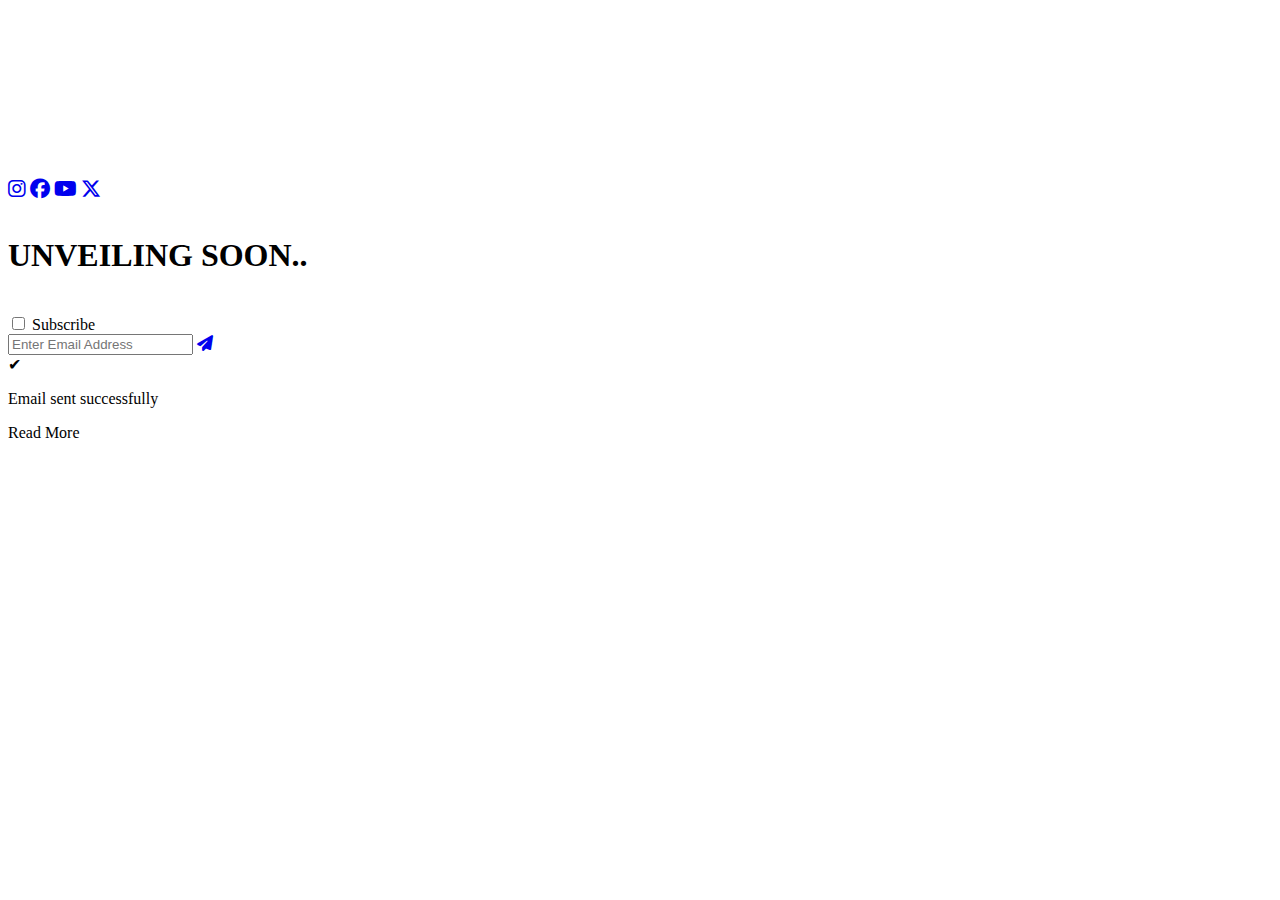
==== index.html @ 49911342 "Update index.html" ====
<!DOCTYPE html>
<html lang="en">
<head>
    <meta charset="UTF-8">
    <meta name="viewport" content="width=device-width, initial-scale=1.0">
    <title>In Joy Living</title>
    <link rel="stylesheet" href="style.css">
    <link href="https://cdnjs.cloudflare.com/ajax/libs/font-awesome/6.4.2/css/all.min.css" rel="stylesheet">

    <link rel="shortcut icon" href="./logos/1.png" type="image/x-icon">
    <link rel="stylesheet" href="media_query.css">
</head>
<body>
      <img src="./logos/bg.png" alt="" class="bg">
    
      <!-- background vid -->
    <video playsinline autoplay loop muted plays-inline class="bg" id="bg1">
      <source src="vid.mp4" type="video/mp4">
    </video>
    <video playsinline autoplay loop muted plays-inline class="bg" id="bg2">
      <source src="vid2.mp4" type="video/mp4">
    </video>
      <!-- end background vid-->


    <div class="nav">
      <div class="logo">
        <img src="logos/7.png" alt="">
      </div>        
      
        <div class="elem">
            <a href="https://instagram.com/in_joy_living?igshid=OGQ5ZDc2ODk2ZA" target="_blank"><i class="fa-brands fa-instagram fa-lg"></i></a>
            <a href="https://www.facebook.com/profile.php?id=61551821527012&mibextid=ZbWKwL" target="_blank"><i class="fa-brands fa-facebook fa-lg"></i></a>
            <a href="https://youtube.com/@Injoy-re9ox?si=vJ7_FNYDOZqErOVE" target="_blank"><i class="fa-brands fa-youtube fa-lg"></i></a>
            <a href="https://x.com/In_joy_living23?t=5kL6EOtMhD9Y4RhLgVxPNg&s=09" target="_blank"><i class="fa-brands fa-x-twitter fa-lg"></i></a>      
        </div>
    </div>
    
    <div class="hero">
        <img src="logos/4.png" alt="">
        <div class="cont">
            <h1 class="cs">UNVEILING SOON..</h1>
            <i id="" class="fa-solid fa-minus fa-2xl" style="color: #ffffff;"></i>
        </div>

        
        <div class="bt">
          <div class="wrapper">
            <div class="collapse">
              <div class="sub-btn">
              <!-- BUTTON1 -->
              
              <input type="checkbox" name="" id="collapse-head">
              <label class="btn" for="collapse-head">Subscribe</label>
              
              <div class="collapse-text">
                <div>
                  <div style="font-style: normal;">
                    <form action="#" id="form" style="background-color: transparent;">
                      <div class="input-box">
                        <input type="text" name="" id="email" placeholder="Enter Email Address" onkeydown="validation()">
                        <a href="#" class="plane" id="submitButton"><i class="fa-solid fa-paper-plane fa-l" href="#"></i></a> 
                        <span id="text"></span>
                      </div>
                      
                    </form>
                    <div class="popup-card" id="popupCard">
                      <div class="popup-content">
                          <div class="success-icon">&#10004;</div>
                          <p>Email sent successfully</p>
                      </div>
                  </div>
                  </div>
                </div>
              </div>
              </div>
              <!-- BUTTON2 -->
              <label class="btn">Read More</label>
              
            </div>
            
          </div>          
        </div>
      </div>
    </div>
    

    <script src="script.js"></script>
</body>
</html>
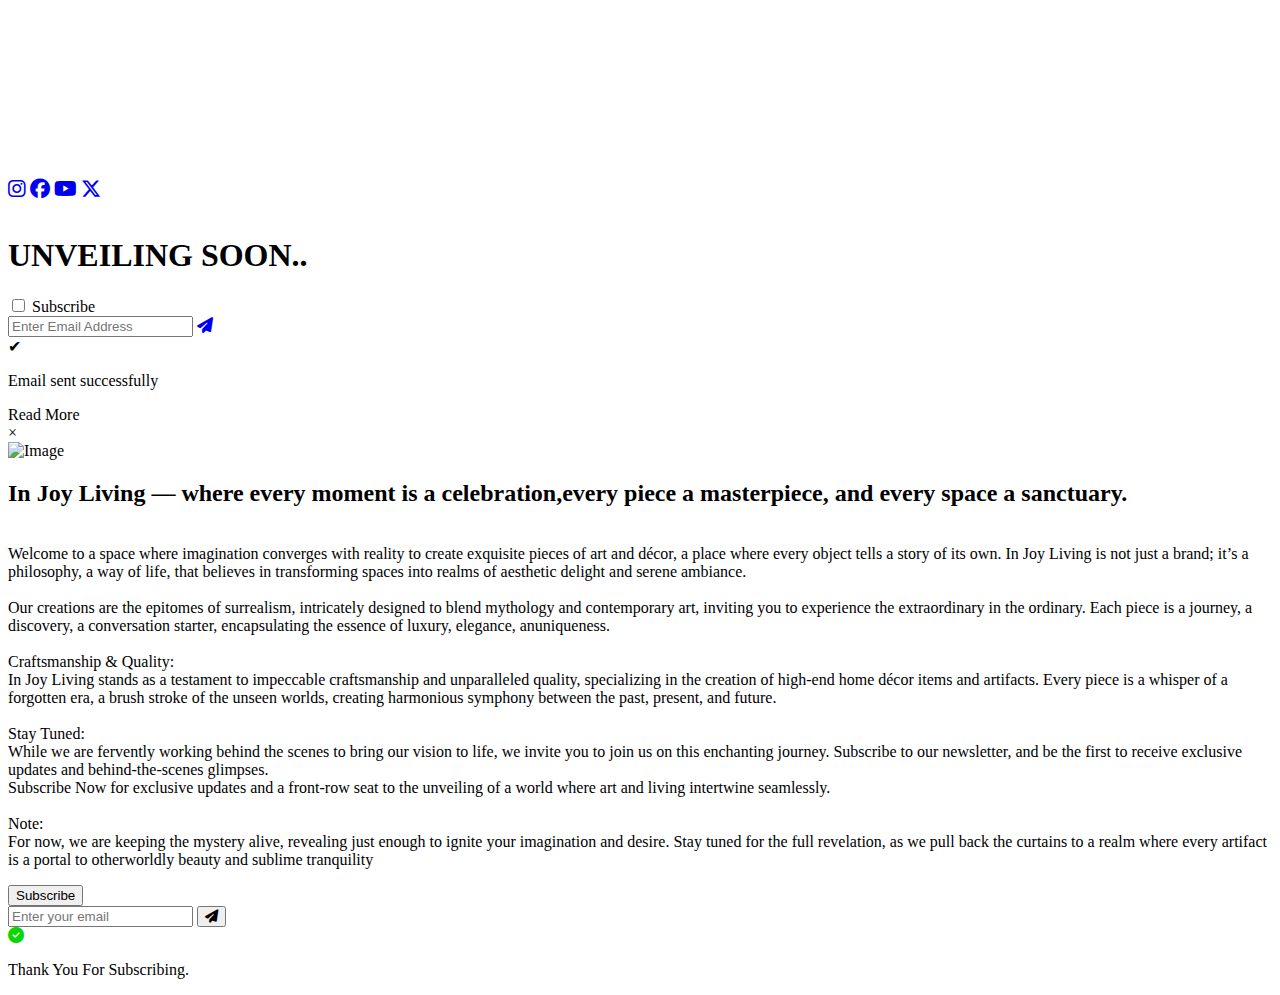
==== commit 9da4a186: "Update index.html" ====
--- a/index.html
+++ b/index.html
@@ -11,19 +11,19 @@
     <link rel="stylesheet" href="media_query.css">
 </head>
 <body>
-      <img src="./logos/bg.png" alt="" class="bg">
     
-      <!-- background vid -->
-    <video playsinline autoplay loop muted plays-inline class="bg" id="bg1">
+    
+    <!-- background vid -->
+    <video playsinline autoplay loop muted plays-inline class="bg blurr" id="bg1">
       <source src="vid.mp4" type="video/mp4">
     </video>
-    <video playsinline autoplay loop muted plays-inline class="bg" id="bg2">
+    <video playsinline autoplay loop muted plays-inline class="bg blurr" id="bg2">
       <source src="vid2.mp4" type="video/mp4">
     </video>
-      <!-- end background vid-->
+    <!-- end background vid-->
 
 
-    <div class="nav">
+    <div class="nav blurr">
       <div class="logo">
         <img src="logos/7.png" alt="">
       </div>        
@@ -40,7 +40,6 @@
         <img src="logos/4.png" alt="">
         <div class="cont">
             <h1 class="cs">UNVEILING SOON..</h1>
-            <i id="" class="fa-solid fa-minus fa-2xl" style="color: #ffffff;"></i>
         </div>
 
         
@@ -51,7 +50,7 @@
               <!-- BUTTON1 -->
               
               <input type="checkbox" name="" id="collapse-head">
-              <label class="btn" for="collapse-head">Subscribe</label>
+              <label class="btn blurr" for="collapse-head">Subscribe</label>
               
               <div class="collapse-text">
                 <div>
@@ -59,7 +58,7 @@
                     <form action="#" id="form" style="background-color: transparent;">
                       <div class="input-box">
                         <input type="text" name="" id="email" placeholder="Enter Email Address" onkeydown="validation()">
-                        <a href="#" class="plane" id="submitButton"><i class="fa-solid fa-paper-plane fa-l" href="#"></i></a> 
+                        <a href="#" class="plane" id="submitButton" onclick="sendMail()"><i class="fa-solid fa-paper-plane fa-l" href="#"></i></a> 
                         <span id="text"></span>
                       </div>
                       
@@ -75,16 +74,75 @@
               </div>
               </div>
               <!-- BUTTON2 -->
-              <label class="btn">Read More</label>
+              <label class="btn blurr" id="readMoreBtn">Read More</label>
+              <!-- email sending -->
+              <div id="popup" class="popup">
+                <span class="close" onclick="closePopup()">&times;</span>
+                <div class="popupimage">
+                  <img src="./logos/2.png" alt="Image" id="popupimage">
+                </div>
+                <h2>In Joy Living — where every moment is a celebration,every piece a masterpiece, and every space a sanctuary.</h2>
+                <div id="bodyContent" class="scrollable">
+                  <p id="bodyText">
+                                  <br>
+                                  Welcome to a space where imagination converges with reality to create exquisite pieces of art
+                                  and décor, a place where every object tells a story of its own. In Joy Living is not just a brand;
+                                  it’s a philosophy, a way of life, that believes in transforming spaces into realms of aesthetic
+                                  delight and serene ambiance.
+                                  <br><br>
+                                  Our creations are the epitomes of surrealism, intricately designed to blend mythology and
+                                  contemporary art, inviting you to experience the extraordinary in the ordinary. Each piece is a
+                                  journey, a discovery, a conversation starter, encapsulating the essence of luxury, elegance,
+                                  anuniqueness.
+                                  <br><br>
+                                  <span class="span-head">Craftsmanship & Quality:</span> <br>
+                                  In Joy Living stands as a testament to impeccable craftsmanship and unparalleled quality,
+                                  specializing in the creation of high-end home décor items and artifacts. Every piece is a whisper
+                                  of a forgotten era, a brush stroke of the unseen worlds, creating harmonious symphony between
+                                  the past, present, and future. <br><br>
+                                  <span class="span-head">Stay Tuned:</span> <br>
+                                  While we are fervently working behind the scenes to bring our vision to life, we invite you to join
+                                  us on this enchanting journey. Subscribe to our newsletter, and be the first to receive exclusive
+                                  updates and behind-the-scenes glimpses.<br>
+                                  Subscribe Now for exclusive updates and a front-row seat to the unveiling of a world where art
+                                  and living intertwine seamlessly.<br><br>
+                                  <span class="span-head">Note:</span> <br>
+                                  For now, we are keeping the mystery alive, revealing just enough to ignite your imagination and
+                                  desire. Stay tuned for the full revelation, as we pull back the curtains to a realm where every
+                                  artifact is a portal to otherworldly beauty and sublime tranquility
+                </p>
+                </div>
+                
               
-            </div>
-            
+                <button class="coll" onclick="togglecollapse2()">Subscribe</button>
+                <div id="collapse2" class="collapse2">
+                  <input type="email" id="email" placeholder="Enter your email" oninput="validateEmail()">
+                  <button id="submitBtn" onclick="sendMail()">
+                    <i class="fa-solid fa-paper-plane"></i>
+                  </button>
+                </div>
+                <div class="float">
+                    <i class="fa-solid fa-circle-check" style="color: #08d704;"></i>
+                  <p>Thank You For Subscribing.</p>
+                </div>
+              </div>
+              <!-- email sending end-->
+
+            </div>   
           </div>          
         </div>
       </div>
-    </div>
+    
     
 
     <script src="script.js"></script>
+    <script type="text/javascript" src="https://cdn.jsdelivr.net/npm/@emailjs/browser@3/dist/email.min.js"></script>
+                  <script type="text/javascript">
+                      (
+                        function() {
+                          // https://dashboard.emailjs.com/admin/account
+                          emailjs.init('RkLSta6GG7nUvPfHD');
+                        })();
+                  </script>
 </body>
 </html>
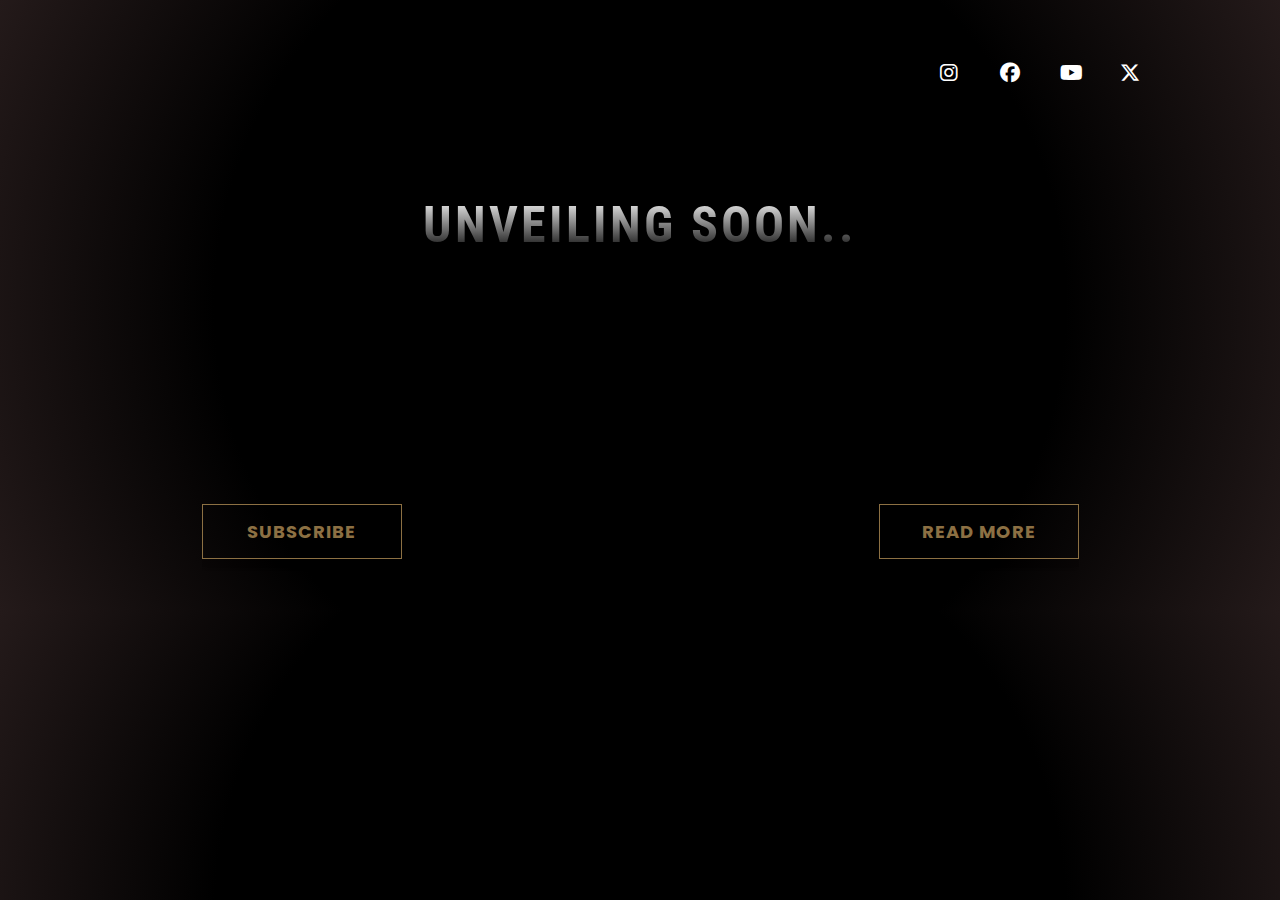
==== commit 5f4237e7: "Update index.html" ====
--- a/index.html
+++ b/index.html
@@ -116,14 +116,16 @@
               
                 <button class="coll" onclick="togglecollapse2()">Subscribe</button>
                 <div id="collapse2" class="collapse2">
-                  <input type="email" id="email" placeholder="Enter your email" oninput="validateEmail()">
+                  <input type="email" id="email" placeholder="Enter your email" oninput="validation()">
                   <button id="submitBtn" onclick="sendMail()">
                     <i class="fa-solid fa-paper-plane"></i>
                   </button>
                 </div>
                 <div class="float">
                     <i class="fa-solid fa-circle-check" style="color: #08d704;"></i>
-                  <p>Thank You For Subscribing.</p>
+                  <p>Thank You For Subscribing.
+                    
+                  </p>
                 </div>
               </div>
               <!-- email sending end-->
--- a/style.css
+++ b/style.css
@@ -0,0 +1,455 @@
+@import url('https://fonts.googleapis.com/css2?family=Gloock&display=swap');
+@import url('https://fonts.googleapis.com/css2?family=Gloock&family=Poppins:wght@100;200;300;400;500;600&display=swap');
+@import url('https://fonts.googleapis.com/css2?family=Roboto+Condensed:wght@300;400&display=swap');
+
+*{
+    margin: 0;
+    padding: 0;
+    box-sizing: border-box;
+    
+}
+body{
+    width: 100%;
+    height: 100%;
+    background: rgb(0,0,0);
+    background: radial-gradient(circle, rgba(0,0,0,1) 60%, rgba(36,26,26,1) 100%);
+    font-family: 'Poppins', sans-serif;
+    color: #fff; 
+}
+.blurr.blur{
+  filter: blur(5px);
+  pointer-events: none;
+}
+
+.bg{
+    position: absolute;
+    top: 0;
+    left: 0;
+    object-fit: cover;
+    width: 100%;
+    height: 100%;
+    z-index: -1;
+}
+#bg2{
+  display: none;
+}
+
+
+.nav{
+    height: 14vh;
+    width: 100%;
+    display: flex;
+    justify-content: center;
+    align-items: center;
+    gap: 50%;  
+    padding-top: 20px;     
+}
+.elem i{
+    color: #fff;
+    transition: all ease-in-out .3s;
+}
+
+.elem i:hover{
+    color: #ce9634;
+    scale: 1.2;
+}
+
+.logo{
+  display: flex;
+  align-items: center;
+}
+.logo span{
+  color: #ce9634;
+}
+
+.nav a{
+    width: 30px;
+    text-decoration: none;
+}
+
+
+.icon{
+    width: 30px;
+}
+
+.nav img{
+    margin: 10px;
+    width: 150px;
+    padding: 10px;
+}
+
+.elem{
+    display: flex;
+    justify-content: space-between;
+    gap: 30px;
+}
+
+.hero{
+    margin-top: 40px;
+    display: flex;
+    flex-direction: column;
+    justify-content: center;
+    align-items: center;
+    gap: 30px;
+    height: calc(100% - 12vh);
+}
+
+.hero img{
+    width: 250px;
+}
+
+.cont{
+    display: flex;
+    flex-direction: column;
+    width: 40%;
+    align-items: center;
+    gap: 30px;
+    text-align: center;
+    margin-bottom: 70px;
+}
+#i{
+  opacity: 0.5;
+}
+
+
+.cont h1{
+    font-size: 50px;
+    font-family: 'Roboto Condensed', sans-serif;
+    letter-spacing: 3px;
+    background: -webkit-linear-gradient(#ffffff,#000000);
+    -webkit-background-clip: text;
+    -webkit-text-fill-color: transparent;
+}
+
+
+
+
+/* button */
+.bt{ 
+  margin-top: 150px; 
+}
+
+/* extra */
+
+
+.wrapper{
+    width: 100%;
+  }
+  
+  .collapse{
+    display: flex;
+    overflow: hidden;
+    font-weight: 500;
+    gap: 30vw;  
+  }
+  #collapse-head{
+    display:none;
+  }
+  .collapse label::after{
+    transition: all ease-in-out .4s;
+  
+  }
+  .sub-btn{
+    display: flex;
+    flex-direction: column;
+  }
+  
+ .sub-btn input:checked + label::after{
+    transition: all ease-in-out .4s;
+  
+  }
+  .collapse label{
+    position: relative;
+    cursor: pointer;
+    z-index: 1;
+  }
+  
+  .collapse-text{
+    overflow: hidden;
+    position: relative;
+    margin-left: 2px;
+    top: -100%;
+    opacity: 0.5;
+    transition: all ease-in-out .4s;
+  }
+  
+  .collapse input:checked~ .collapse-text{
+    max-height: 300px;
+    opacity: 1;
+    top: 0;
+  }
+  /* .btn */
+  .btn {
+    font-size: 18px;
+    letter-spacing: 1px;
+    text-transform: uppercase;
+    
+    text-align: center;
+    font-weight: bold;
+    padding: 0.7em 2em;
+    border: 1px solid #8c7043;
+    position: relative;
+    box-shadow: 0 2px 10px rgba(0, 0, 0, 0.16), 0 3px 6px rgba(0, 0, 0, 0.1);
+    color: #8c7043;
+    text-decoration: none;
+    transition: 0.3s ease all;
+    background-color: transparent;
+    z-index: 1;
+    overflow: hidden;
+    height: 55px;
+    width: 200px;
+  }
+  
+  .btn:before {
+    transition: 0.5s all ease;
+    position: absolute;
+    top: 0;
+    left: 50%;
+    right: 50%;
+    bottom: 0;
+    opacity: 0;
+    content: '';
+    background-color: #8c7043;
+    z-index: -1;
+  }
+  
+  .btn:hover, .btn:focus {
+    color:white;
+  }
+  
+  .btn:hover:before, .btn:focus:before {
+    transition: 0.5s all ease;
+    left: 0;
+    right: 0;
+    opacity: 1;
+  }
+  
+  .btn:active {
+    transform: scale(0.9);
+  }
+  
+  
+  /* FORM */  
+  #form {
+    position: relative;
+  }
+  
+  #form #email {
+    width: 250px;
+    background: #2a2a2a;
+    outline: none;
+    border: none;
+    padding: 10px;
+    border-radius: 6px;
+    color: #fffcfc;
+    font-style: 18px;
+  }
+  
+  #form .input-box {
+    margin-top: 7px;
+    position: relative;
+    background: transparent;
+  }
+  
+  #text {
+    display: block;
+    color: #ffffff;
+    font-weight: 300;
+    font-style:normal;
+    padding: 5px;
+  }
+  
+  #form.invalid .input-box::before {
+    content: '';
+    position: absolute;
+    right: 5px;
+    top: 5px;
+    width: 24px;
+    height: 24px;
+    -webkit-background-size: cover;
+    background-size: cover;
+  }
+  
+  #form.valid .input-box::before {
+    content: '';
+    position: absolute;
+    right: 8px;
+    top: 6.5px;
+    width: 24px;
+    height: 24px;
+    -webkit-background-size: cover;
+    background-size: cover;
+  }
+
+  
+
+  .plane{
+    text-decoration: none;
+    color: #fff;
+    margin-left: 5px;
+    background-color: #8c7043;
+    border-radius: 5px;
+    padding: 6px 8px;
+    transition: all ease-in-out .3s;
+  }
+  .plane i{
+    transition: all ease-in-out .3s;
+  }
+  .plane:hover{
+    background-color: #825409;
+    padding: 8px 10px;
+  }
+  .plane:hover i{
+    scale: 1.2;
+  }
+
+  /* POP UP */
+  
+.popup-card {
+  display: none;
+  position: fixed;
+  top: 50%;
+  left: 50%;
+  transform: translate(-50%, -50%);
+  background-color: #130707;
+  width: 300px;
+  padding: 20px;
+  border-radius: 5px;
+  box-shadow: 0px 0px 10px rgba(0, 0, 0, 0.2);
+  text-align: center;
+}
+
+.success-icon {
+  font-size: 48px;
+  color: #28a745;
+}
+
+.popup {
+  display: none;
+  position: fixed;
+  top: 50%;
+  left: 50%;
+  transform: translate(-50%, -50%);
+  background-color: #000;
+  color: #fff;
+  padding: 20px;
+  width: 90%;
+  max-width: 500px;
+  border-radius: 8px;
+  box-shadow: 0px 0px 10px rgba(255, 255, 255, 0.744);
+  overflow-y: auto;
+}
+.popup img {
+  width: 100%;
+  border-radius: 8px;
+}
+.popup h2 {
+  margin: 10px 0;
+  font-size: 22px;
+}
+.popup p {
+  margin: 10px 0;
+}
+.popup .close {
+  position: absolute;
+  top: 10px;
+  right: 10px;
+  cursor: pointer;
+}
+.collapse2{
+  margin-bottom: 2vh;
+}
+.popup .collapse2 {
+  display: none;
+  transition: max-height 0.3s ease-in-out;
+}
+.popup .collapse2.active {
+  display: block;
+}
+
+.popupimage{
+  display: flex;
+  align-items: center;
+  justify-content: center;
+}
+
+#popupimage{
+  height: 80px;
+  width: 80px;
+  align-items: center;
+}
+.popup .collapse2 input[type="email"] {
+  width: 60%;
+  padding: 10px;
+  margin-top: 1px;
+  border-radius: 4px;
+  border: 1px solid #ddd;
+}
+.scrollable {
+  max-height: 150px;
+  overflow-y: auto;
+}
+
+.coll{
+  margin-top: 20px;
+  width: 20%;
+  height: 40px;
+  background-color: transparent;
+  color: #fff;
+  border: 1px solid #977445;
+  cursor: pointer;
+  transition: all ease-in-out .3s;
+}
+.coll:hover{
+  background-color: #977445;
+  letter-spacing: 1px;
+}
+#submitBtn{
+  margin-top: 10px;
+  padding: 10px;
+  background-color: #977445;
+  color: #fff;
+  border: 1px solid #977445;
+  cursor: pointer;
+  transition: all ease-in-out .3s;
+  border-radius: 5px;
+}
+#submitBtn:hover{
+  padding: 6px;
+  font-size: 20px
+}
+.span-head{
+  font-size: 18px;
+  font-weight: 900;
+}
+
+.popup .collapse2 button:disabled {
+  background-color: #ddd;
+}
+
+.float{
+  display: flex;
+  justify-content: center;
+  align-items: center;
+  position: absolute;
+  background-color: rgba(0, 0, 0, 0);
+  color: white;
+  z-index: 99;
+  bottom: 0px;
+  left: 20px;
+  gap: 10px;
+  font-size: 12px;
+  visibility:hidden;
+}
+
+/* Custom Scroller */
+::-webkit-scrollbar{
+  width: 5px;
+}
+::-webkit-scrollbar-track{
+  background: #000;
+}
+::-webkit-scrollbar-thumb{
+  background-color: #7d5727;
+  border-radius: 10px;
+}
